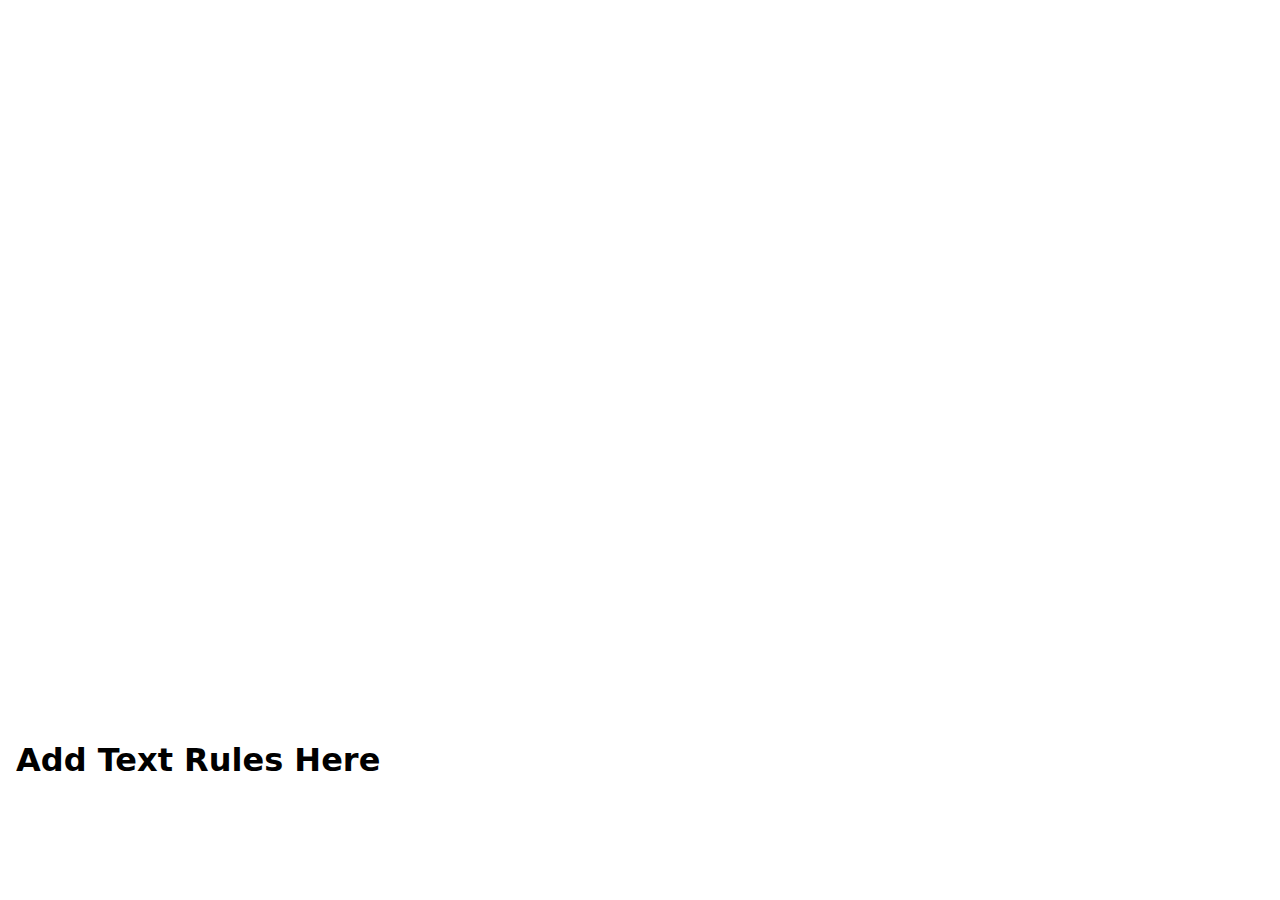
==== gonggi/index.html @ 8d437ef5 "Rough structure, Gonggi video and QR code only" ====
<!DOCTYPE html>
<html lang="en">
<head>
    <meta charset="UTF-8">
    <meta name="viewport" content="width=device-width, initial-scale=1.0">
    <title>Shop of Holding—Gonggi</title>
    <link rel="stylesheet" href="/styles.css"/>
    <link rel="icon" href="/assets/d20.svg"/>
</head>
<body>
    <iframe style="aspect-ratio: 16/9; width: 100vw" src="https://www.youtube.com/embed/4QNbE-aU46U" title="Let's Play Gonggi" frameborder="0" allow="accelerometer; encrypted-media; gyroscope; picture-in-picture; web-share" referrerpolicy="strict-origin-when-cross-origin" allowfullscreen></iframe>
    <main>
        <h1>Add Text Rules Here</h1>
    </main>
</body>
</html>
---- styles.css ----
*, *::before, *::after {
    box-sizing: border-box;
    font-family: system-ui, 'Segoe UI', Tahoma, Geneva, Verdana, sans-serif;
}
html {
    -moz-text-size-adjust: none;
    -webkit-text-size-adjust: none;
    text-size-adjust: none;
}
body {
    min-height: 100vh;
    line-height: 1.5;
    background: white;
    color: black;
}
body, h1, h2, h3, h4, p, figure, blockquote, dl, dd {
  margin: 0;
  padding: 0;
}
h1, h2, h3, h4, button, input, label {
  line-height: 1.1;
}
h1, h2, h3, h4 {
    margin-top: 0.5em;
    margin-bottom: 0.5em;
}
img, picture {
  max-width: 100%;
  display: block;
}
input, button, textarea, select {
  font-family: inherit;
  font-size: inherit;
}
a, a:active, a:hover, a:visited {
    text-decoration: none;
    color: navy;
}
main {
    margin: 1em;
}
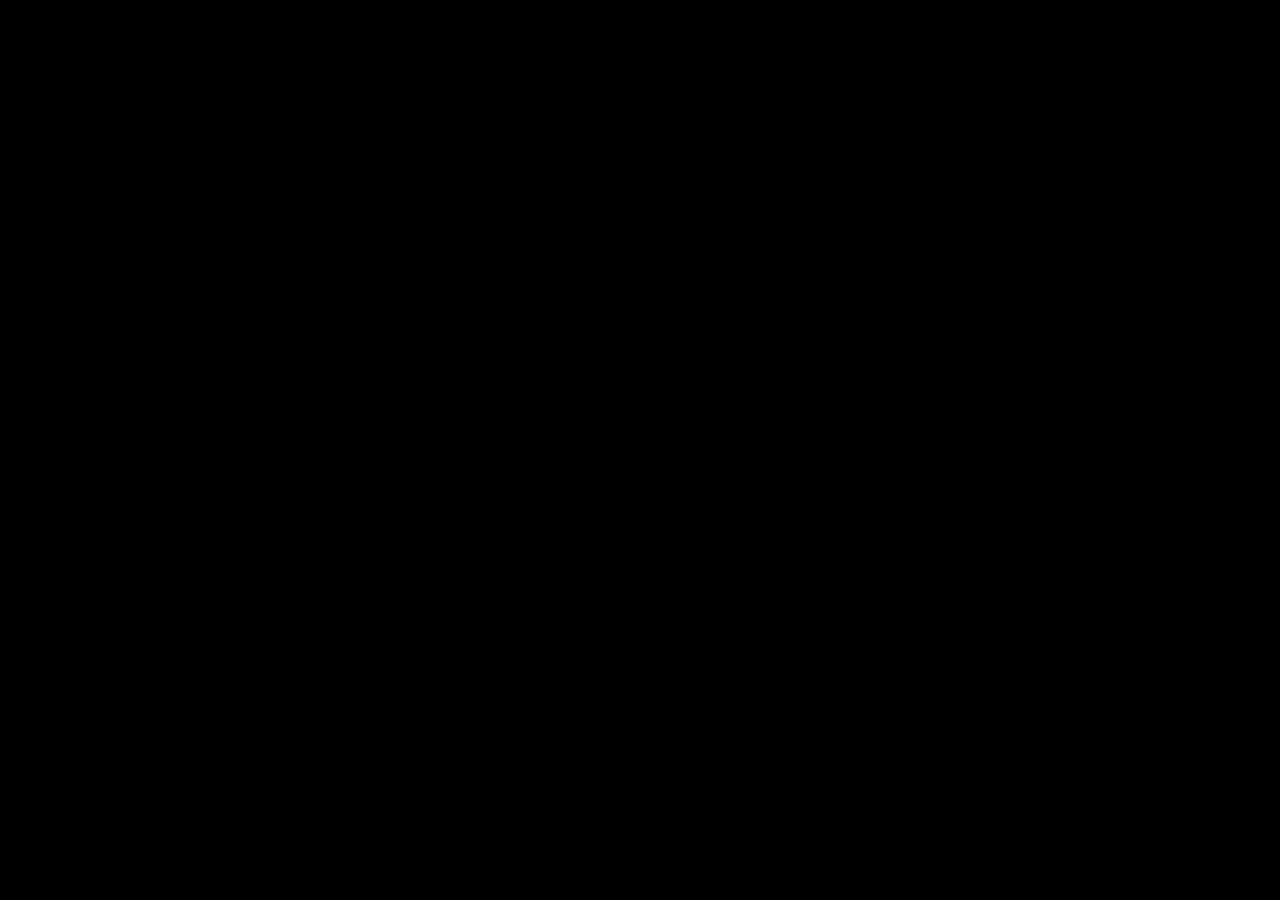
==== commit fbb50427: "Flip colors and remove text from Gonggi video page" ====
--- a/gonggi/index.html
+++ b/gonggi/index.html
@@ -7,10 +7,7 @@
     <link rel="stylesheet" href="/styles.css"/>
     <link rel="icon" href="/assets/d20.svg"/>
 </head>
-<body>
+<body style='background-color: black; color: white;'>
     <iframe style="aspect-ratio: 16/9; width: 100vw" src="https://www.youtube.com/embed/4QNbE-aU46U" title="Let's Play Gonggi" frameborder="0" allow="accelerometer; encrypted-media; gyroscope; picture-in-picture; web-share" referrerpolicy="strict-origin-when-cross-origin" allowfullscreen></iframe>
-    <main>
-        <h1>Add Text Rules Here</h1>
-    </main>
 </body>
 </html>
